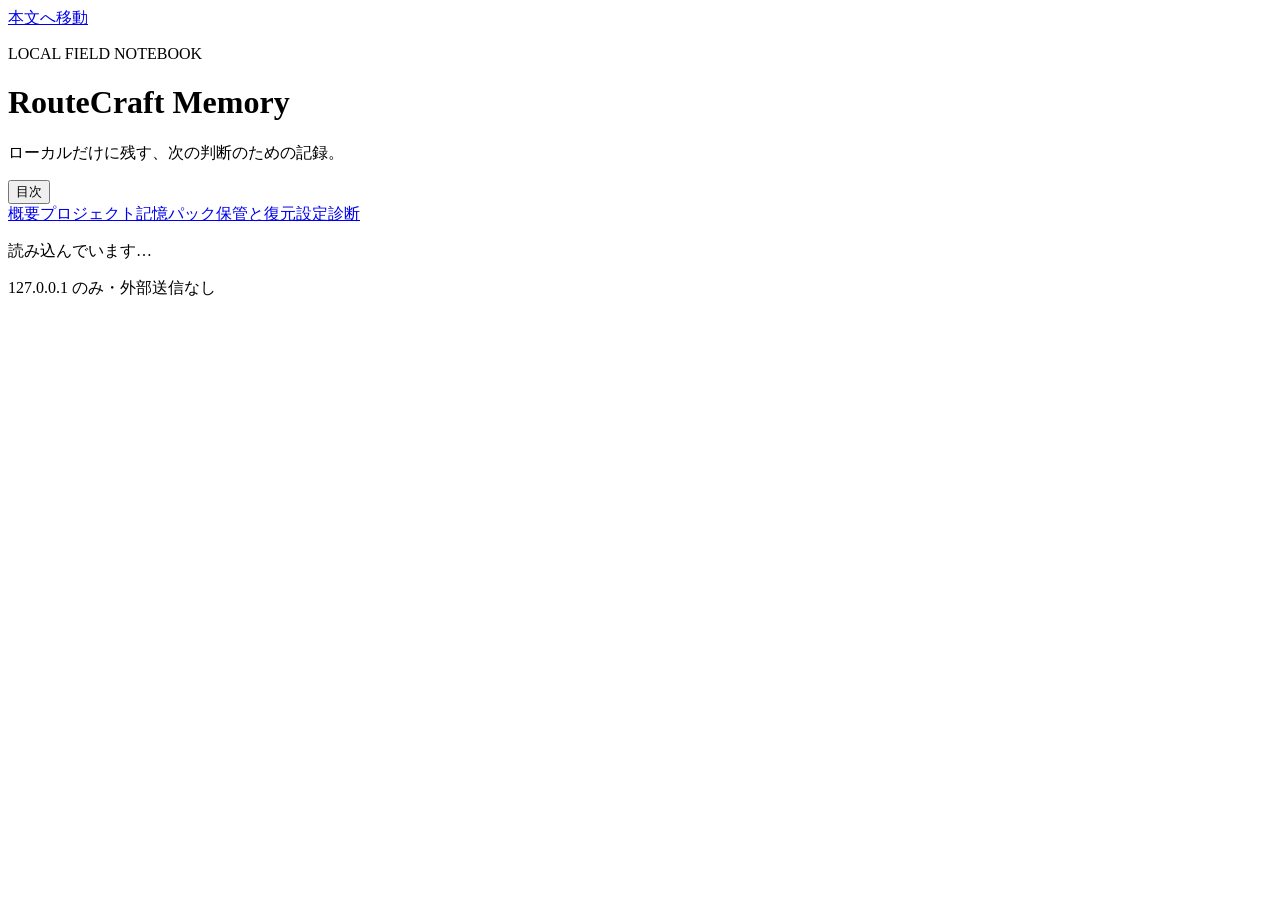
==== plugins/codex-routecraft/scripts/routecraft_local/web/index.html @ 1c897c4d "feat: add RouteCraft Memory Local v1.0" ====
<!doctype html>
<html lang="ja"><head><meta charset="utf-8"><meta name="viewport" content="width=device-width,initial-scale=1"><meta name="color-scheme" content="light"><title>RouteCraft Memory Local</title><link rel="stylesheet" href="/styles.css"><link rel="stylesheet" href="/responsive.css"></head>
<body><a class="skip" href="#main">本文へ移動</a><header class="mast"><div><p class="eyebrow">LOCAL FIELD NOTEBOOK</p><h1>RouteCraft Memory</h1><p class="sub">ローカルだけに残す、次の判断のための記録。</p></div><button id="navToggle" class="menu" aria-expanded="false" aria-controls="nav">目次</button></header>
<nav id="nav" aria-label="主な操作"><a href="#dashboard">概要</a><a href="#projects">プロジェクト</a><a href="#memories">記憶</a><a href="#packs">パック</a><a href="#backup">保管と復元</a><a href="#settings">設定</a><a href="#doctor">診断</a></nav>
<main id="main" tabindex="-1"><div id="notice" role="status" aria-live="polite"></div><section id="view" aria-live="polite"><p>読み込んでいます…</p></section></main><footer>127.0.0.1 のみ・外部送信なし</footer><script src="/app.js"></script></body></html>
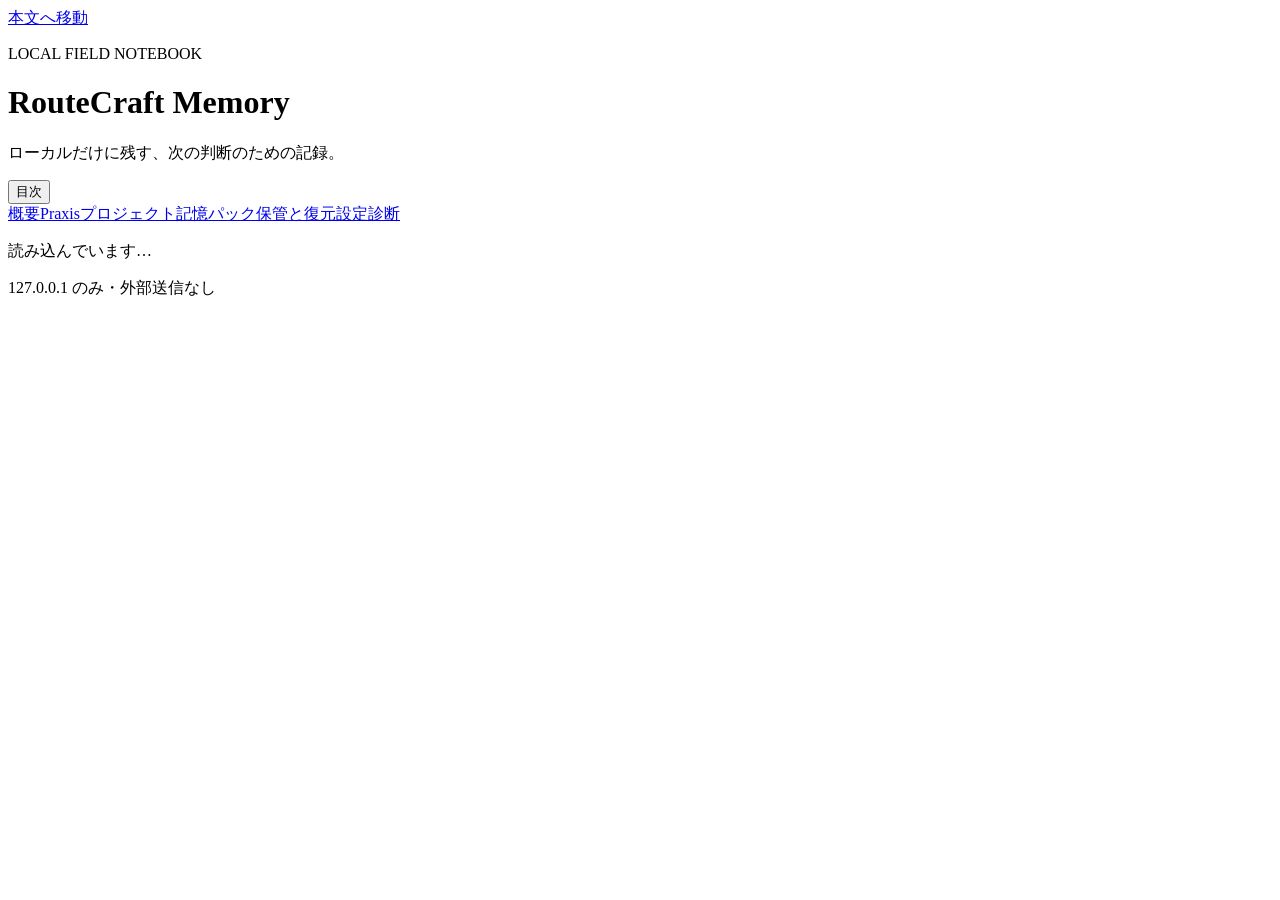
==== commit bca1914b: "feat: add Praxis architecture and verification budgets" ====
--- a/plugins/codex-routecraft/scripts/routecraft_local/web/index.html
+++ b/plugins/codex-routecraft/scripts/routecraft_local/web/index.html
@@ -1,5 +1,5 @@
 <!doctype html>
 <html lang="ja"><head><meta charset="utf-8"><meta name="viewport" content="width=device-width,initial-scale=1"><meta name="color-scheme" content="light"><title>RouteCraft Memory Local</title><link rel="stylesheet" href="/styles.css"><link rel="stylesheet" href="/responsive.css"></head>
 <body><a class="skip" href="#main">本文へ移動</a><header class="mast"><div><p class="eyebrow">LOCAL FIELD NOTEBOOK</p><h1>RouteCraft Memory</h1><p class="sub">ローカルだけに残す、次の判断のための記録。</p></div><button id="navToggle" class="menu" aria-expanded="false" aria-controls="nav">目次</button></header>
-<nav id="nav" aria-label="主な操作"><a href="#dashboard">概要</a><a href="#projects">プロジェクト</a><a href="#memories">記憶</a><a href="#packs">パック</a><a href="#backup">保管と復元</a><a href="#settings">設定</a><a href="#doctor">診断</a></nav>
+<nav id="nav" aria-label="主な操作"><a href="#dashboard">概要</a><a href="#praxis">Praxis</a><a href="#projects">プロジェクト</a><a href="#memories">記憶</a><a href="#packs">パック</a><a href="#backup">保管と復元</a><a href="#settings">設定</a><a href="#doctor">診断</a></nav>
 <main id="main" tabindex="-1"><div id="notice" role="status" aria-live="polite"></div><section id="view" aria-live="polite"><p>読み込んでいます…</p></section></main><footer>127.0.0.1 のみ・外部送信なし</footer><script src="/app.js"></script></body></html>
